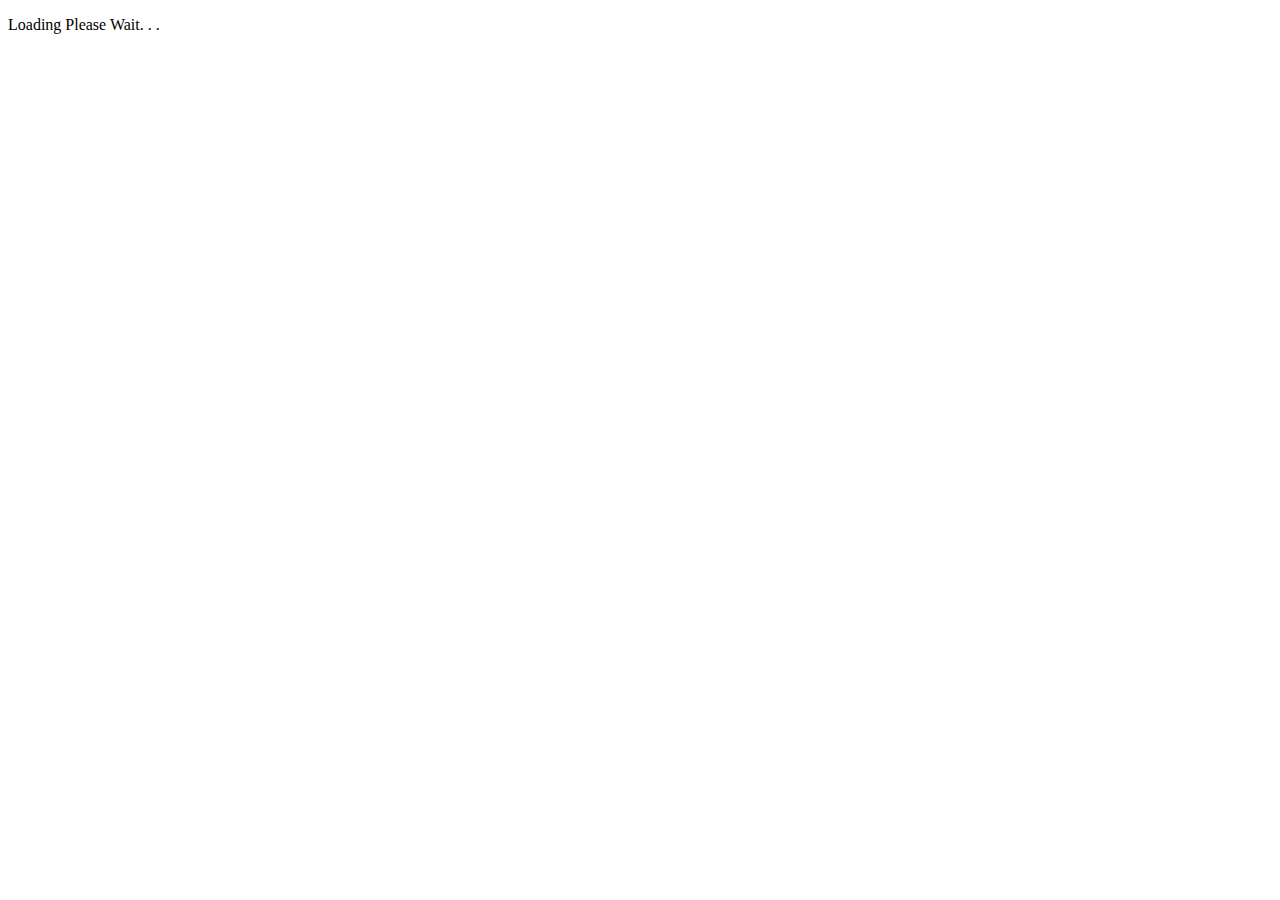
==== index.html @ 0483fbcd "initial commit idex.html" ====
<!DOCTYPE html>
<html lang="en">
<head>
    <meta charset="UTF-8">
    <meta name="viewport" content="width=device-width, initial-scale=1.0">
    <link rel="stylesheet" href="splashscreen.css">
    <title>Page About Sam Richmond Go</title>
</head>
<body>

    <div id="splash-screen">
        <div>
            <p>Loading Please Wait. . .</p>
            <div class="loader"></div>
        </div>
    </div>
    <script src="splashscreen.js"></script>
</body>
</html>
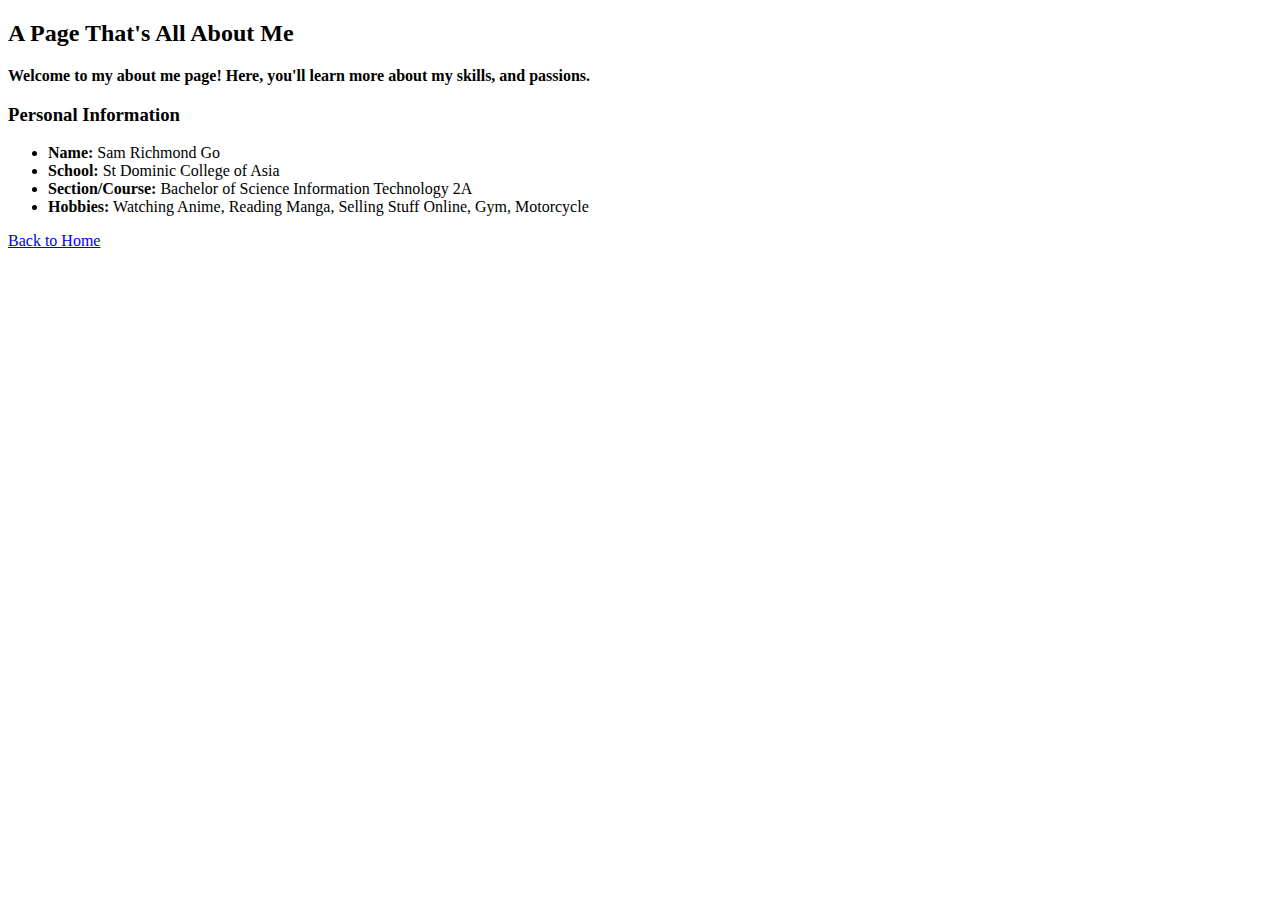
==== commit d51ad7f1: "changes" ====
--- a/index.html
+++ b/index.html
@@ -3,17 +3,26 @@
 <head>
     <meta charset="UTF-8">
     <meta name="viewport" content="width=device-width, initial-scale=1.0">
-    <link rel="stylesheet" href="splashscreen.css">
-    <title>Page About Sam Richmond Go</title>
+    <title>About Me</title>
+    <link rel="stylesheet" href="about-me.css">
+    <link href="https://fonts.googleapis.com/css2?family=Varela+Round&display=swap" rel="stylesheet">
 </head>
 <body>
-
-    <div id="splash-screen">
-        <div>
-            <p>Loading Please Wait. . .</p>
-            <div class="loader"></div>
+    <div class="container">
+        <h2>A Page That's All About Me</h2>
+        <p><b>Welcome to my about me page! Here, you'll learn more about my skills, and passions.</b></p>
+    
+        <div class="info-section">
+            <h3>Personal Information</h3>
+            <ul>
+                <li><b>Name:</b> Sam Richmond Go</li>
+                <li><b>School:</b> St Dominic College of Asia</li>
+                <li><b>Section/Course:</b> Bachelor of Science Information Technology 2A</li>
+                <li><b>Hobbies:</b> Watching Anime, Reading Manga, Selling Stuff Online, Gym, Motorcycle</li>
+            </ul>
         </div>
+        <a href="firstpage.html" class="btn">Back to Home</a>
     </div>
     <script src="splashscreen.js"></script>
 </body>
-</html>
+</html>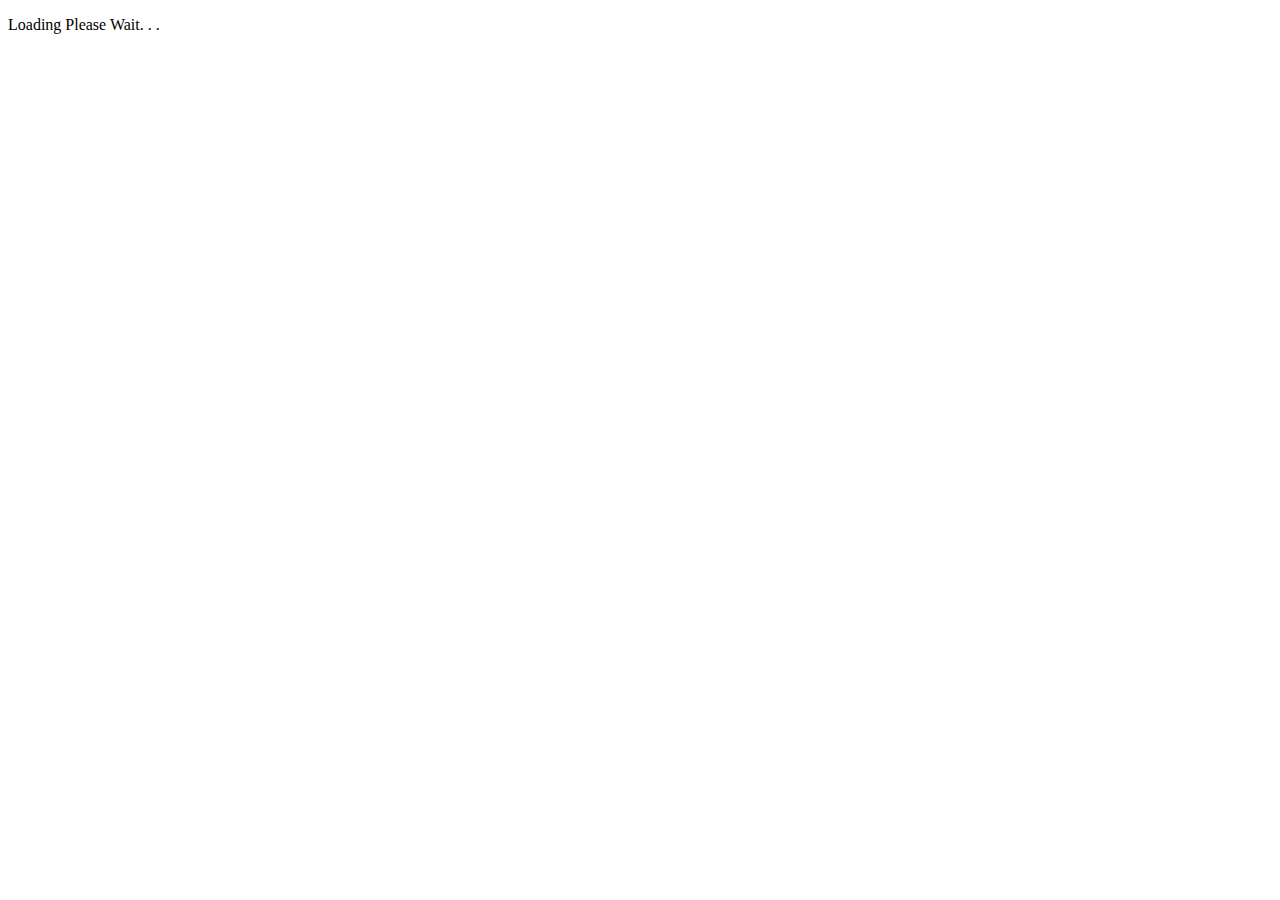
==== commit cb2fd220: "commit" ====
--- a/index.html
+++ b/index.html
@@ -3,26 +3,17 @@
 <head>
     <meta charset="UTF-8">
     <meta name="viewport" content="width=device-width, initial-scale=1.0">
-    <title>About Me</title>
-    <link rel="stylesheet" href="about-me.css">
-    <link href="https://fonts.googleapis.com/css2?family=Varela+Round&display=swap" rel="stylesheet">
+    <link rel="stylesheet" href="splashscreen.css">
+    <title>Sam Richmond Go</title>
 </head>
 <body>
-    <div class="container">
-        <h2>A Page That's All About Me</h2>
-        <p><b>Welcome to my about me page! Here, you'll learn more about my skills, and passions.</b></p>
-    
-        <div class="info-section">
-            <h3>Personal Information</h3>
-            <ul>
-                <li><b>Name:</b> Sam Richmond Go</li>
-                <li><b>School:</b> St Dominic College of Asia</li>
-                <li><b>Section/Course:</b> Bachelor of Science Information Technology 2A</li>
-                <li><b>Hobbies:</b> Watching Anime, Reading Manga, Selling Stuff Online, Gym, Motorcycle</li>
-            </ul>
+
+    <div id="splash-screen">
+        <div>
+            <p>Loading Please Wait. . .</p>
+            <div class="loader"></div>
         </div>
-        <a href="firstpage.html" class="btn">Back to Home</a>
     </div>
     <script src="splashscreen.js"></script>
 </body>
-</html>+</html>
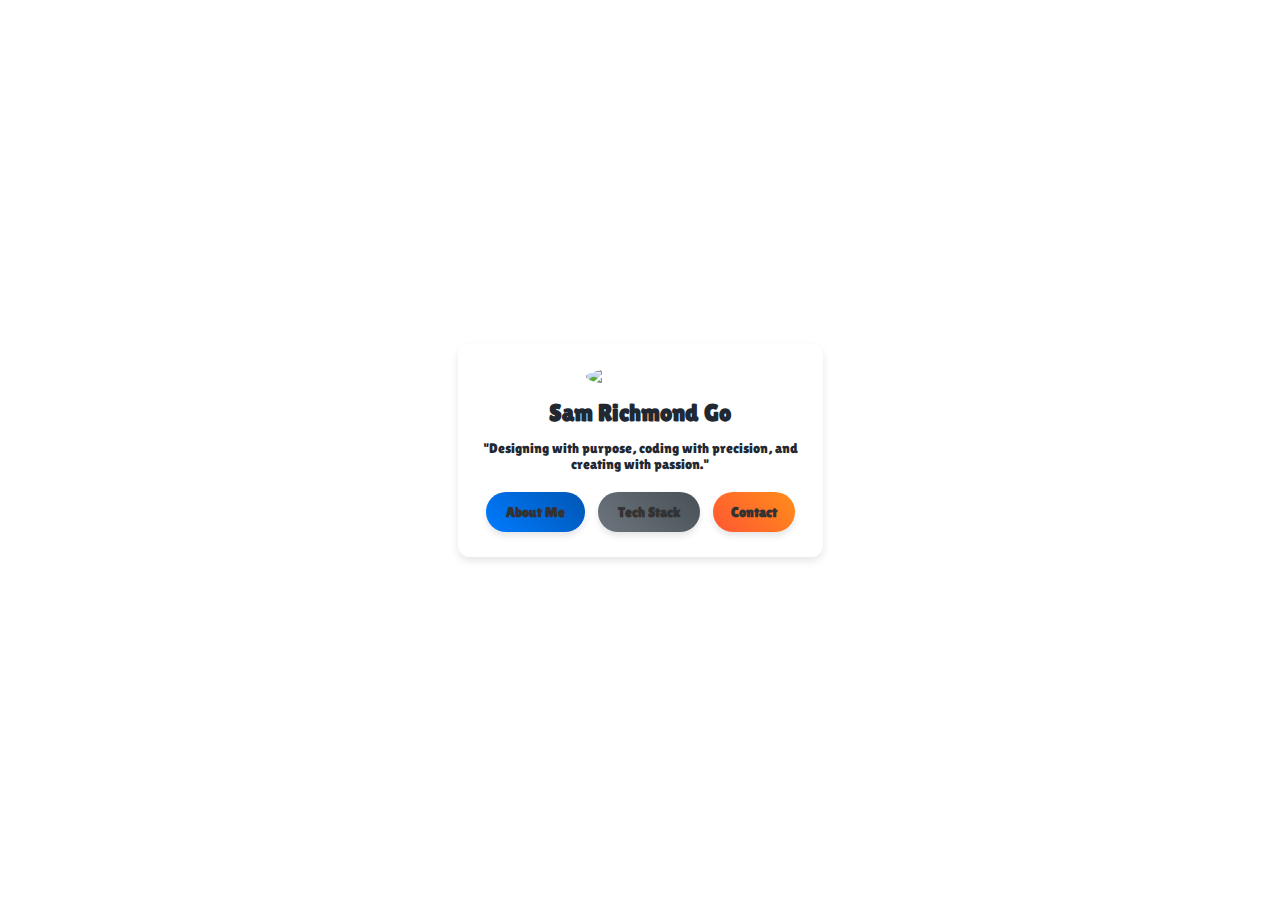
==== commit a84654a7: "inorder commit" ====
--- a/index.html
+++ b/index.html
@@ -1,19 +1,29 @@
 <!DOCTYPE html>
 <html lang="en">
 <head>
-    <meta charset="UTF-8">
-    <meta name="viewport" content="width=device-width, initial-scale=1.0">
-    <link rel="stylesheet" href="splashscreen.css">
-    <title>Sam Richmond Go</title>
+  <meta charset="UTF-8" />
+  <meta name="viewport" content="width=device-width, initial-scale=1.0"/>
+  <title>About Me</title>
+  <link href="https://fonts.googleapis.com/css2?family=Lilita+One&display=swap" rel="stylesheet"/>
+  <link rel="stylesheet" href="firstpage.css"/>
+  <style>
+    .profile-pic,
+    .btn {
+      transition: transform 0.3s ease, opacity 0.5s ease;
+    }
+  </style>
 </head>
 <body>
-
-    <div id="splash-screen">
-        <div>
-            <p>Loading Please Wait. . .</p>
-            <div class="loader"></div>
-        </div>
+  <div class="container">
+    <img class="profile-pic" src="sam.jpg" width="200" height="200" alt="Profile Image"/>
+    <h2>Sam Richmond Go</h2>
+    <p>"Designing with purpose, coding with precision, and creating with passion."</p>
+    <div class="buttons">
+      <a href="about-me.html" class="btn btn-primary">About Me</a>
+      <a href="viewportfolio.html" class="btn btn-secondary">Tech Stack</a>
+      <a href="blog.html" class="btn btn-tertiary">Contact</a>
     </div>
-    <script src="splashscreen.js"></script>
+  </div>
+  <script src="firstpage.js"></script>
 </body>
 </html>
--- a/firstpage.css
+++ b/firstpage.css
@@ -0,0 +1,102 @@
+@import url('https://fonts.googleapis.com/css2?family=Lilita+One&display=swap');
+
+body {
+    font-family: 'Lilita One', cursive;
+    background-image: url('firstpage.gif');
+    background-size: cover;
+    background-position: center;
+    background-attachment: fixed;
+    background-repeat: no-repeat;
+    display: flex;
+    justify-content: center;
+    align-items: center;
+    height: 100vh;
+    margin: 0;
+    color: white; 
+}
+
+.container {
+    background: rgba(255, 255, 255, 0.8);
+    padding: 20px;
+    border-radius: 12px;
+    box-shadow: 0 4px 8px rgba(0, 0, 0, 0.1);
+    text-align: center;
+    max-width: 325px;
+}
+
+.profile-pic {
+    width: 200px;
+    height: 200px;
+    border-radius: 50%; 
+    object-fit: cover; 
+    border: 3px solid white; 
+}
+
+h2 {
+    margin: 10px 0;
+    color: #222831;
+    font-family: 'Lilita One', cursive; 
+}
+
+p {
+    color: #222831;
+    font-size: 14px;
+}
+
+.buttons {
+    margin-top: 15px;
+}
+
+.btn {
+    text-decoration: none;
+    display: inline-block;
+    padding: 12px 20px;
+    border-radius: 30px;
+    font-size: 14px;
+    font-weight: bold;
+    transition: 0.3s ease-in-out;
+    margin: 5px;
+    text-align: center;
+    cursor: pointer;
+    color: white;
+    border: none; 
+    outline: none; 
+}
+
+.btn-primary {
+    background: linear-gradient(45deg, #007BFF, #0056b3);
+    color: #333333;
+    box-shadow: 0 4px 6px rgba(0, 0, 0, 0.1);
+}
+
+.btn-primary:hover {
+    box-shadow: 0 0 10px rgba(255, 255, 255, 0.8);
+}
+
+.btn-secondary {
+    background: linear-gradient(45deg, #6c757d, #495057);
+    color: #333333;
+    box-shadow: 0 4px 6px rgba(0, 0, 0, 0.1);
+}
+
+.btn-secondary:hover {
+    box-shadow: 0 0 10px rgba(255, 255, 255, 0.8);
+}
+
+.btn-tertiary {
+    background: linear-gradient(45deg, #FF5733, #FF8D1A);
+    color: #333333;
+    padding: 12px 18px;
+    border-radius: 50px;
+    font-size: 14px;
+    font-weight: bold;
+    transition: 0.3s ease-in-out;
+    margin: 5px;
+    text-decoration: none;
+    display: inline-block;
+    box-shadow: 0 4px 6px rgba(0, 0, 0, 0.1);
+}
+
+.btn-tertiary:hover {
+    box-shadow: 0 0 10px rgba(255, 255, 255, 0.8);
+}
